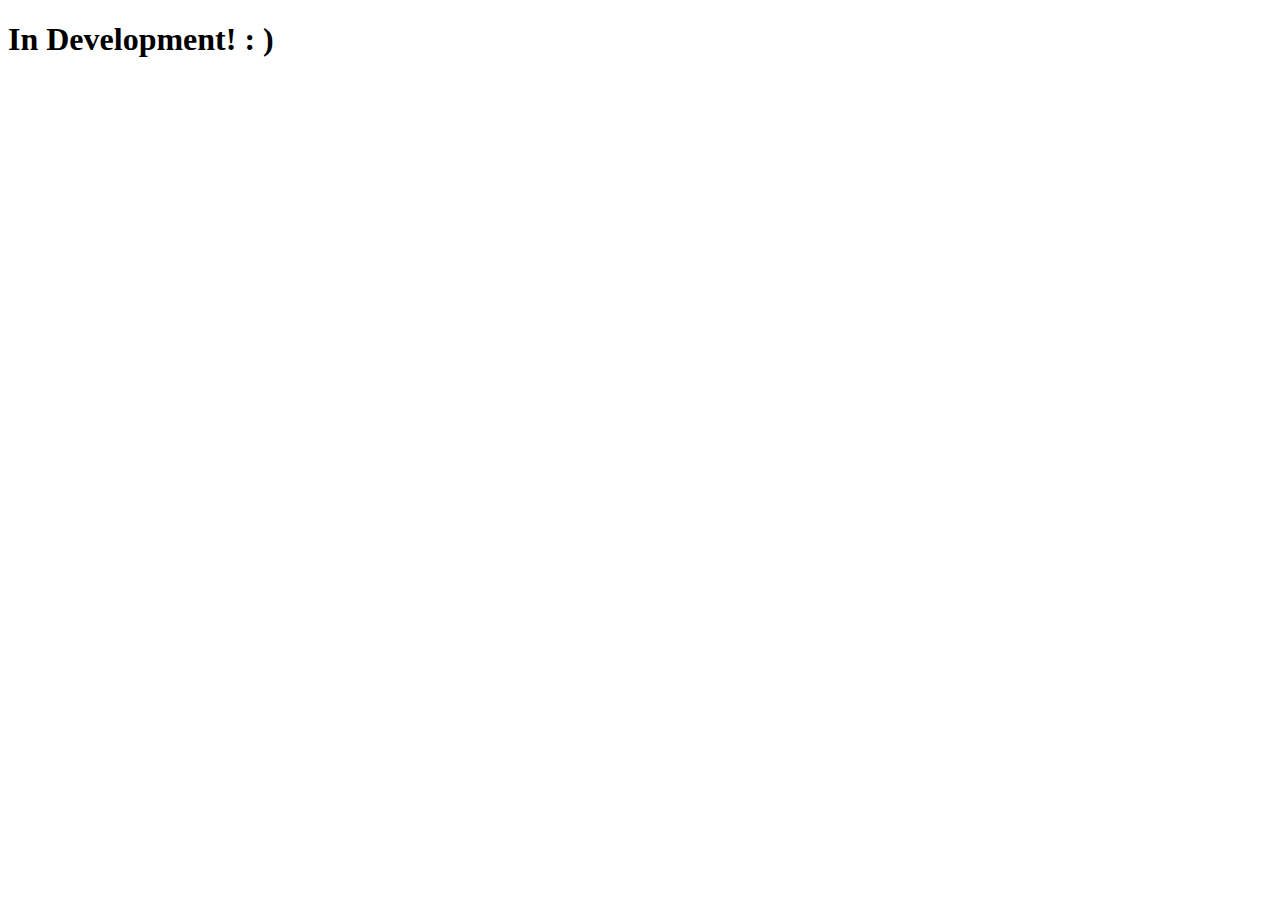
==== hackathon-site/src/main/resources/templates/index.html @ d05a15ce "Relationship of entities with the database and addition of bootstrap" ====
<!DOCTYPE html>
<html>
	<head>
	<link 
		href="https://cdn.jsdelivr.net/npm/bootstrap@5.0.1/dist/css/bootstrap.min.css" 
		rel="stylesheet" 
		integrity="sha384-+0n0xVW2eSR5OomGNYDnhzAbDsOXxcvSN1TPprVMTNDbiYZCxYbOOl7+AMvyTG2x" 
		crossorigin="anonymous"
	>
		<meta charset="utf-8">
		<title>In Development</title>
	</head>
	<body>
	<h1>In Development! : )</h1>
		
	<script 
		src="https://cdn.jsdelivr.net/npm/bootstrap@5.0.1/dist/js/bootstrap.bundle.min.js" 
		integrity="sha384-gtEjrD/SeCtmISkJkNUaaKMoLD0//ElJ19smozuHV6z3Iehds+3Ulb9Bn9Plx0x4" 
		crossorigin="anonymous">
	</script>
	</body>
</html>
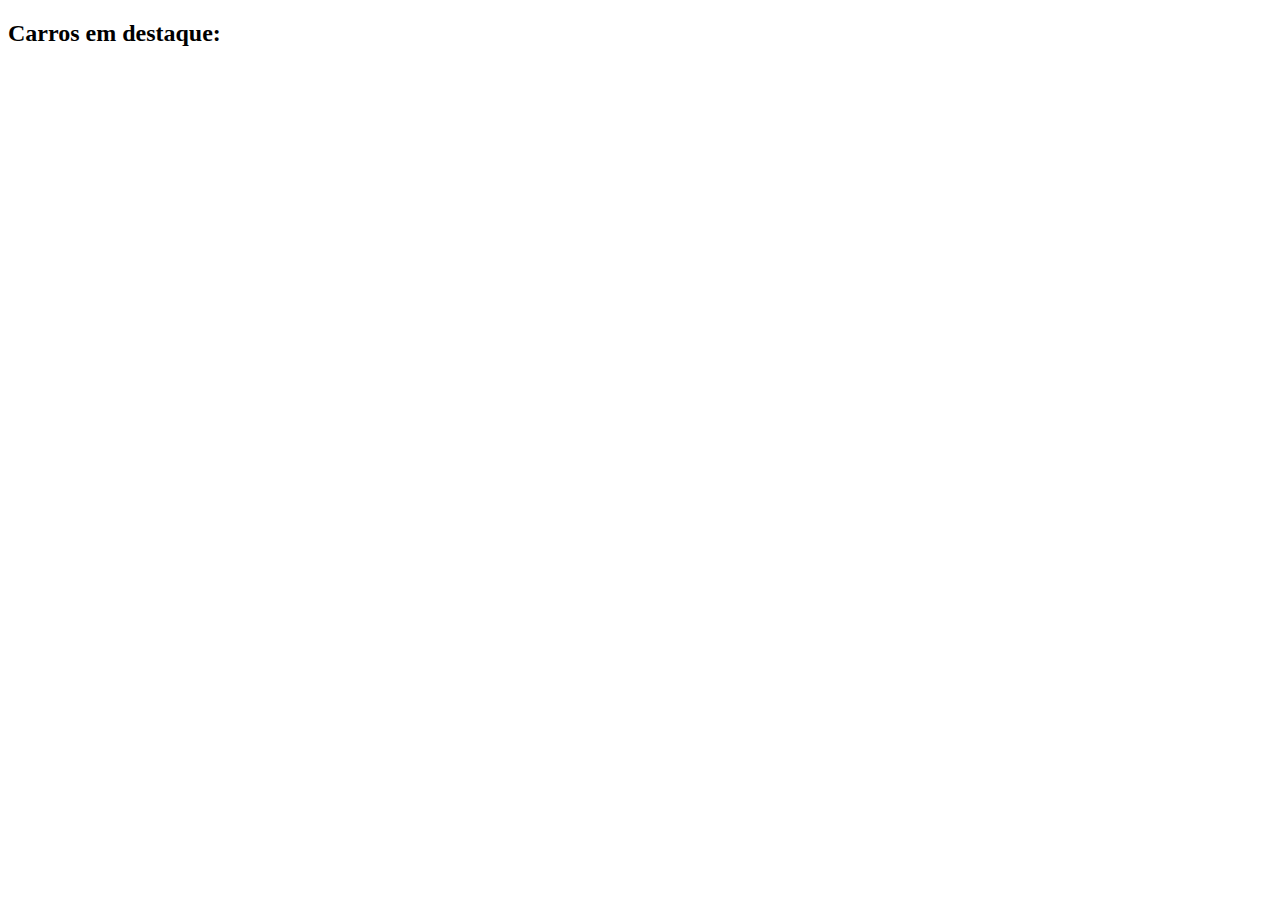
==== commit 433122fd: "Finishing the Java website project" ====
--- a/hackathon-site/src/main/resources/templates/index.html
+++ b/hackathon-site/src/main/resources/templates/index.html
@@ -1,22 +1,16 @@
 <!DOCTYPE html>
 <html>
-	<head>
-	<link 
-		href="https://cdn.jsdelivr.net/npm/bootstrap@5.0.1/dist/css/bootstrap.min.css" 
-		rel="stylesheet" 
-		integrity="sha384-+0n0xVW2eSR5OomGNYDnhzAbDsOXxcvSN1TPprVMTNDbiYZCxYbOOl7+AMvyTG2x" 
-		crossorigin="anonymous"
-	>
-		<meta charset="utf-8">
-		<title>In Development</title>
-	</head>
-	<body>
-	<h1>In Development! : )</h1>
-		
-	<script 
-		src="https://cdn.jsdelivr.net/npm/bootstrap@5.0.1/dist/js/bootstrap.bundle.min.js" 
-		integrity="sha384-gtEjrD/SeCtmISkJkNUaaKMoLD0//ElJ19smozuHV6z3Iehds+3Ulb9Bn9Plx0x4" 
-		crossorigin="anonymous">
-	</script>
-	</body>
+<head th:replace="~{base :: head}">
+	<meta charset="utf-8">
+</head>
+<body>
+	<nav th:replace="~{base :: nav}"></nav>
+	<main class="container-fluid">
+		<h2>Carros em destaque:</h2>
+		<div class="row">
+			<div th:replace="~{base :: card}"></div>
+		</div>
+	</main>
+	<script th:replace="~{base :: script}"></script>
+</body>
 </html>